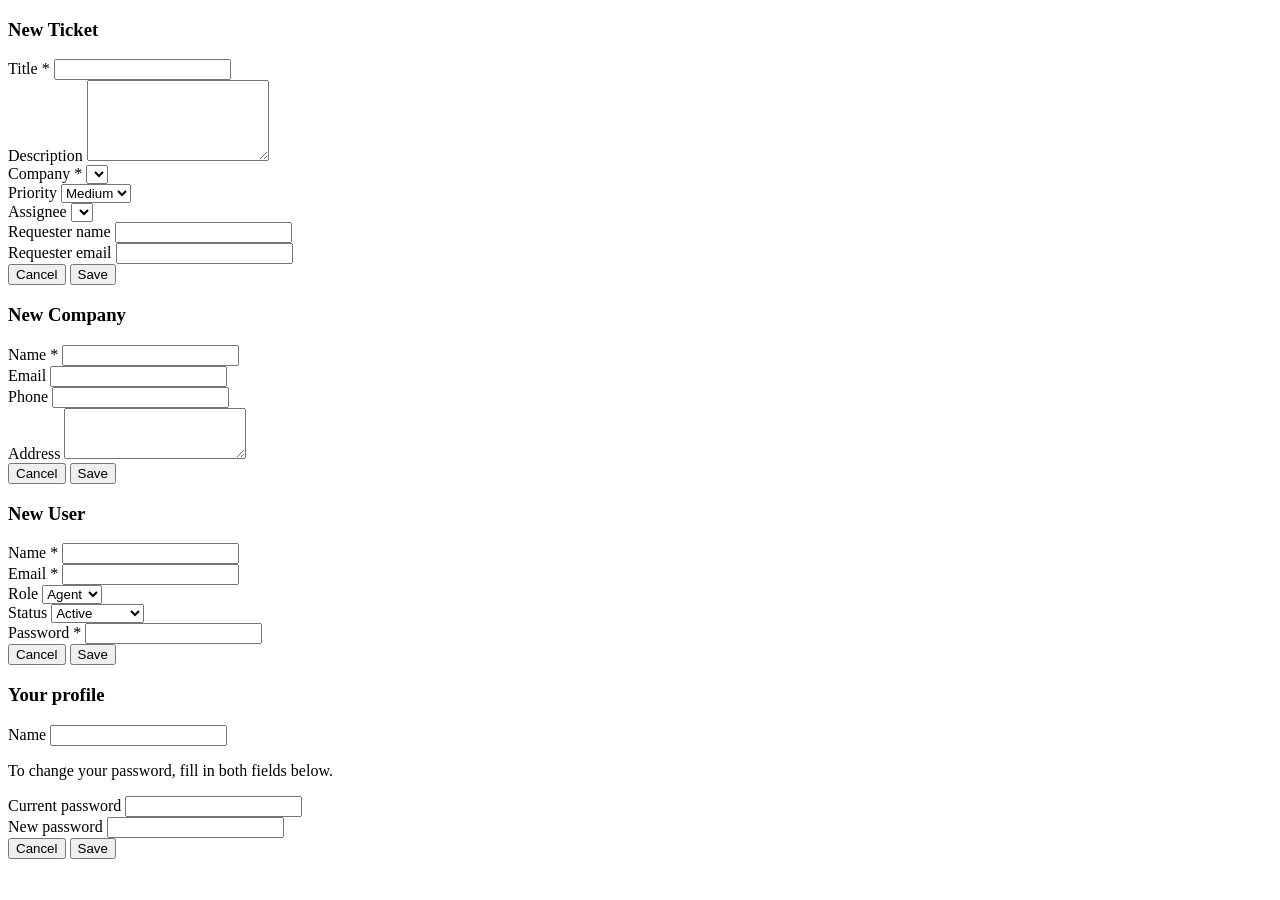
==== app/static/index.html @ 65584b1b "Initial commit: FastAPI ticket system and DeskPulse prototype - app/: FastAPI + SQLAlchemy help desk" ====
<!DOCTYPE html>
<html lang="en">
<head>
    <meta charset="UTF-8">
    <meta name="viewport" content="width=device-width, initial-scale=1.0">
    <meta name="color-scheme" content="light dark">
    <title>Ticket System</title>
    <link rel="icon" href="data:image/svg+xml,<svg xmlns='http://www.w3.org/2000/svg' viewBox='0 0 100 100'><text y='.9em' font-size='90'>🎫</text></svg>">
    <link rel="stylesheet" href="/static/style.css">
</head>
<body>
    <!-- ============ SIGN IN / FIRST-RUN SETUP ============ -->
    <div id="auth-view" class="auth" hidden>
        <form id="auth-form" class="auth-card">
            <h1>🎫 Ticket System</h1>
            <p id="auth-subtitle" class="muted">Sign in to continue</p>
            <div class="form-group" id="auth-name-group" hidden>
                <label for="auth-name">Your name</label>
                <input type="text" id="auth-name" autocomplete="name" maxlength="255">
            </div>
            <div class="form-group" id="auth-setup-group" hidden>
                <label for="auth-setup-code">Setup code</label>
                <input type="password" id="auth-setup-code" autocomplete="off" maxlength="255">
            </div>
            <div class="form-group">
                <label for="auth-email">Email</label>
                <input type="email" id="auth-email" autocomplete="email" required>
            </div>
            <div class="form-group">
                <label for="auth-password">Password</label>
                <input type="password" id="auth-password" autocomplete="current-password" minlength="8" required>
            </div>
            <button type="submit" class="btn btn-primary btn-block" id="auth-submit">Sign in</button>
        </form>
    </div>

    <!-- ============ APP ============ -->
    <div id="app-view" class="app" hidden>
        <header>
            <div class="header-row">
                <h1>🎫 Ticket System</h1>
                <div class="user-menu">
                    <span id="me-name"></span>
                    <span id="me-role" class="badge"></span>
                    <button class="btn btn-secondary btn-sm" id="profile-btn">Profile</button>
                    <button class="btn btn-secondary btn-sm" id="logout-btn">Sign out</button>
                </div>
            </div>
            <nav role="tablist">
                <button class="tab-btn" role="tab" data-tab="dashboard">Dashboard</button>
                <button class="tab-btn" role="tab" data-tab="tickets">Tickets</button>
                <button class="tab-btn" role="tab" data-tab="companies">Companies</button>
                <button class="tab-btn admin-only" role="tab" data-tab="users">Users</button>
            </nav>
        </header>

        <main>
            <!-- Dashboard -->
            <section id="dashboard-tab" class="tab-content" role="tabpanel">
                <div class="stats-grid">
                    <button class="stat-card" data-go='{"status":"active"}'><span class="stat-number" id="stat-active">0</span><span class="stat-label">Active</span></button>
                    <button class="stat-card s-open" data-go='{"status":"open"}'><span class="stat-number" id="stat-open">0</span><span class="stat-label">Open</span></button>
                    <button class="stat-card s-progress" data-go='{"status":"in_progress"}'><span class="stat-number" id="stat-in-progress">0</span><span class="stat-label">In progress</span></button>
                    <button class="stat-card s-waiting" data-go='{"status":"waiting"}'><span class="stat-number" id="stat-waiting">0</span><span class="stat-label">Waiting</span></button>
                    <button class="stat-card s-danger" data-go='{"status":"active","overdue":true}'><span class="stat-number" id="stat-overdue">0</span><span class="stat-label">Overdue</span></button>
                    <button class="stat-card" data-go='{"status":"active","assignee":"none"}'><span class="stat-number" id="stat-unassigned">0</span><span class="stat-label">Unassigned</span></button>
                    <button class="stat-card s-mine" data-go='{"status":"active","assignee":"me"}'><span class="stat-number" id="stat-mine">0</span><span class="stat-label">Assigned to me</span></button>
                    <div class="stat-card s-closed"><span class="stat-number" id="stat-avg">–</span><span class="stat-label">Avg. time to close</span></div>
                </div>
                <div class="panels">
                    <div class="panel">
                        <h3>Active tickets by priority</h3>
                        <div id="priority-bars" class="bars"></div>
                    </div>
                    <div class="panel">
                        <h3>Recent activity</h3>
                        <ul id="activity-list" class="activity"></ul>
                    </div>
                </div>
            </section>

            <!-- Tickets -->
            <section id="tickets-tab" class="tab-content" role="tabpanel">
                <div class="toolbar">
                    <h2>Tickets</h2>
                    <div class="toolbar-actions">
                        <button class="btn btn-secondary" id="export-btn">Export CSV</button>
                        <button class="btn btn-primary" id="new-ticket-btn">+ New Ticket</button>
                    </div>
                </div>
                <div class="filters">
                    <input type="search" id="filter-q" placeholder="Search title, description, requester or #id…" aria-label="Search tickets">
                    <select id="filter-status" aria-label="Filter by status">
                        <option value="active">Active (not closed)</option>
                        <option value="">All statuses</option>
                        <option value="open">Open</option>
                        <option value="in_progress">In progress</option>
                        <option value="waiting">Waiting</option>
                        <option value="closed">Closed</option>
                    </select>
                    <select id="filter-priority" aria-label="Filter by priority">
                        <option value="">All priorities</option>
                        <option value="urgent">Urgent</option>
                        <option value="high">High</option>
                        <option value="medium">Medium</option>
                        <option value="low">Low</option>
                    </select>
                    <select id="filter-company" aria-label="Filter by company"></select>
                    <select id="filter-assignee" aria-label="Filter by assignee"></select>
                    <label class="check"><input type="checkbox" id="filter-overdue"> Overdue only</label>
                </div>

                <div id="bulk-bar" class="bulk-bar" hidden>
                    <strong id="bulk-count"></strong>
                    <select id="bulk-status" aria-label="Set status">
                        <option value="">Status…</option>
                        <option value="open">Open</option>
                        <option value="in_progress">In progress</option>
                        <option value="waiting">Waiting</option>
                        <option value="closed">Closed</option>
                    </select>
                    <select id="bulk-priority" aria-label="Set priority">
                        <option value="">Priority…</option>
                        <option value="urgent">Urgent</option>
                        <option value="high">High</option>
                        <option value="medium">Medium</option>
                        <option value="low">Low</option>
                    </select>
                    <select id="bulk-assignee" aria-label="Set assignee"></select>
                    <button class="btn btn-primary btn-sm" id="bulk-apply">Apply</button>
                    <button class="btn btn-secondary btn-sm" id="bulk-clear">Clear selection</button>
                </div>

                <div class="table-wrap">
                    <table id="tickets-table">
                        <thead>
                            <tr>
                                <th class="col-check"><input type="checkbox" id="select-all" aria-label="Select all on this page"></th>
                                <th data-sort="id">ID</th>
                                <th data-sort="title">Title</th>
                                <th>Company</th>
                                <th>Assignee</th>
                                <th data-sort="status">Status</th>
                                <th data-sort="priority">Priority</th>
                                <th data-sort="due_at">Due</th>
                                <th data-sort="updated_at">Updated</th>
                            </tr>
                        </thead>
                        <tbody></tbody>
                    </table>
                </div>
                <div class="pager">
                    <span id="pager-info" class="muted"></span>
                    <div>
                        <button class="btn btn-secondary btn-sm" id="prev-page">‹ Prev</button>
                        <button class="btn btn-secondary btn-sm" id="next-page">Next ›</button>
                    </div>
                </div>
            </section>

            <!-- Companies -->
            <section id="companies-tab" class="tab-content" role="tabpanel">
                <div class="toolbar">
                    <h2>Companies</h2>
                    <button class="btn btn-primary" id="new-company-btn">+ New Company</button>
                </div>
                <div class="table-wrap">
                    <table id="companies-table">
                        <thead>
                            <tr><th>ID</th><th>Name</th><th>Email</th><th>Phone</th><th>Open / Total</th><th>Created</th><th>Actions</th></tr>
                        </thead>
                        <tbody></tbody>
                    </table>
                </div>
            </section>

            <!-- Users (admin) -->
            <section id="users-tab" class="tab-content" role="tabpanel">
                <div class="toolbar">
                    <h2>Users</h2>
                    <button class="btn btn-primary" id="new-user-btn">+ New User</button>
                </div>
                <div class="table-wrap">
                    <table id="users-table">
                        <thead>
                            <tr><th>Name</th><th>Email</th><th>Role</th><th>Status</th><th>Created</th><th>Actions</th></tr>
                        </thead>
                        <tbody></tbody>
                    </table>
                </div>
            </section>
        </main>
    </div>

    <!-- ============ TICKET DETAIL DRAWER ============ -->
    <div id="drawer-backdrop" class="drawer-backdrop"></div>
    <aside id="ticket-drawer" class="drawer" role="dialog" aria-modal="true" aria-label="Ticket details">
        <div id="drawer-body"></div>
    </aside>

    <!-- ============ MODALS ============ -->
    <div id="ticket-modal" class="modal" role="dialog" aria-modal="true" aria-labelledby="ticket-modal-title">
        <div class="modal-content">
            <h3 id="ticket-modal-title">New Ticket</h3>
            <form id="ticket-form">
                <input type="hidden" id="ticket-id">
                <div class="form-group">
                    <label for="ticket-title">Title *</label>
                    <input type="text" id="ticket-title" maxlength="255" required>
                </div>
                <div class="form-group">
                    <label for="ticket-description">Description</label>
                    <textarea id="ticket-description" rows="5"></textarea>
                </div>
                <div class="form-row">
                    <div class="form-group">
                        <label for="ticket-company">Company *</label>
                        <select id="ticket-company" required></select>
                    </div>
                    <div class="form-group">
                        <label for="ticket-priority">Priority</label>
                        <select id="ticket-priority">
                            <option value="low">Low</option>
                            <option value="medium" selected>Medium</option>
                            <option value="high">High</option>
                            <option value="urgent">Urgent</option>
                        </select>
                    </div>
                </div>
                <div class="form-group">
                    <label for="ticket-assignee">Assignee</label>
                    <select id="ticket-assignee"></select>
                </div>
                <div class="form-row">
                    <div class="form-group">
                        <label for="ticket-requester-name">Requester name</label>
                        <input type="text" id="ticket-requester-name" maxlength="255">
                    </div>
                    <div class="form-group">
                        <label for="ticket-requester-email">Requester email</label>
                        <input type="email" id="ticket-requester-email">
                    </div>
                </div>
                <div class="modal-actions">
                    <button type="button" class="btn btn-secondary" data-close-modal>Cancel</button>
                    <button type="submit" class="btn btn-primary">Save</button>
                </div>
            </form>
        </div>
    </div>

    <div id="company-modal" class="modal" role="dialog" aria-modal="true" aria-labelledby="company-modal-title">
        <div class="modal-content">
            <h3 id="company-modal-title">New Company</h3>
            <form id="company-form">
                <input type="hidden" id="company-id">
                <div class="form-group">
                    <label for="company-name">Name *</label>
                    <input type="text" id="company-name" maxlength="255" required>
                </div>
                <div class="form-group">
                    <label for="company-email">Email</label>
                    <input type="email" id="company-email">
                </div>
                <div class="form-group">
                    <label for="company-phone">Phone</label>
                    <input type="tel" id="company-phone" maxlength="50">
                </div>
                <div class="form-group">
                    <label for="company-address">Address</label>
                    <textarea id="company-address" rows="3"></textarea>
                </div>
                <div class="modal-actions">
                    <button type="button" class="btn btn-secondary" data-close-modal>Cancel</button>
                    <button type="submit" class="btn btn-primary">Save</button>
                </div>
            </form>
        </div>
    </div>

    <div id="user-modal" class="modal" role="dialog" aria-modal="true" aria-labelledby="user-modal-title">
        <div class="modal-content">
            <h3 id="user-modal-title">New User</h3>
            <form id="user-form">
                <input type="hidden" id="user-id">
                <div class="form-group">
                    <label for="user-name">Name *</label>
                    <input type="text" id="user-name" maxlength="255" required>
                </div>
                <div class="form-group">
                    <label for="user-email">Email *</label>
                    <input type="email" id="user-email" required>
                </div>
                <div class="form-row">
                    <div class="form-group">
                        <label for="user-role">Role</label>
                        <select id="user-role">
                            <option value="agent">Agent</option>
                            <option value="admin">Admin</option>
                        </select>
                    </div>
                    <div class="form-group" id="user-active-group">
                        <label for="user-active">Status</label>
                        <select id="user-active">
                            <option value="true">Active</option>
                            <option value="false">Deactivated</option>
                        </select>
                    </div>
                </div>
                <div class="form-group">
                    <label for="user-password" id="user-password-label">Password *</label>
                    <input type="password" id="user-password" minlength="8" autocomplete="new-password">
                </div>
                <div class="modal-actions">
                    <button type="button" class="btn btn-secondary" data-close-modal>Cancel</button>
                    <button type="submit" class="btn btn-primary">Save</button>
                </div>
            </form>
        </div>
    </div>

    <div id="profile-modal" class="modal" role="dialog" aria-modal="true" aria-labelledby="profile-modal-title">
        <div class="modal-content">
            <h3 id="profile-modal-title">Your profile</h3>
            <form id="profile-form">
                <div class="form-group">
                    <label for="profile-name">Name</label>
                    <input type="text" id="profile-name" maxlength="255" required>
                </div>
                <p class="muted small">To change your password, fill in both fields below.</p>
                <div class="form-group">
                    <label for="profile-current">Current password</label>
                    <input type="password" id="profile-current" autocomplete="current-password">
                </div>
                <div class="form-group">
                    <label for="profile-new">New password</label>
                    <input type="password" id="profile-new" minlength="8" autocomplete="new-password">
                </div>
                <div class="modal-actions">
                    <button type="button" class="btn btn-secondary" data-close-modal>Cancel</button>
                    <button type="submit" class="btn btn-primary">Save</button>
                </div>
            </form>
        </div>
    </div>

    <div id="toast" class="toast" role="status" aria-live="polite"></div>

    <script src="/static/app.js"></script>
</body>
</html>
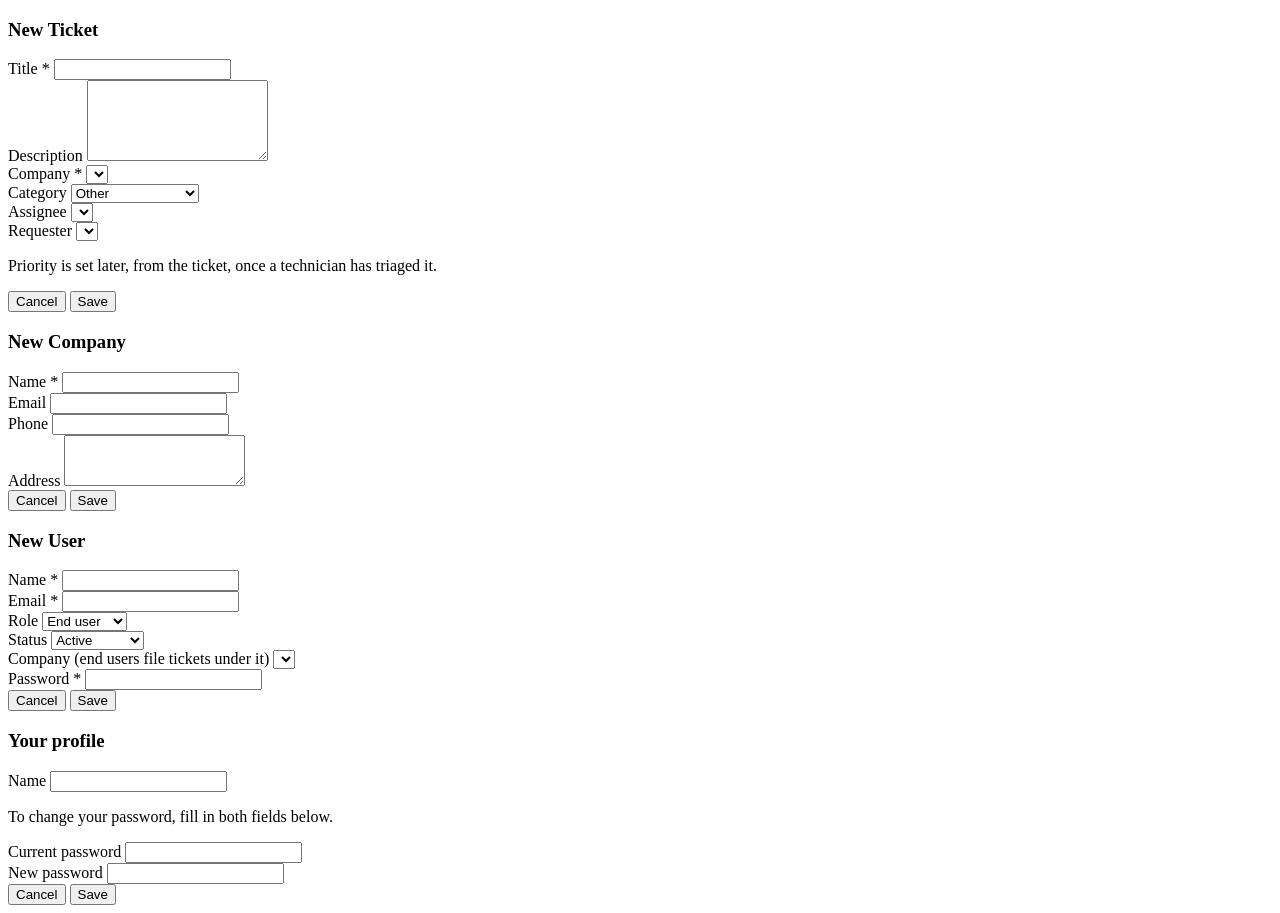
==== commit ba3abe45: "feat: DeskPulse backend (roles, assets, 2FA, Alembic) and API-driven front-end Backend - Roles admin" ====
--- a/app/static/index.html
+++ b/app/static/index.html
@@ -30,6 +30,10 @@
                 <label for="auth-password">Password</label>
                 <input type="password" id="auth-password" autocomplete="current-password" minlength="8" required>
             </div>
+            <div class="form-group" id="auth-otp-group" hidden>
+                <label for="auth-otp">Authenticator code</label>
+                <input type="text" id="auth-otp" inputmode="numeric" autocomplete="one-time-code" pattern="[0-9]{6}" maxlength="6">
+            </div>
             <button type="submit" class="btn btn-primary btn-block" id="auth-submit">Sign in</button>
         </form>
     </div>
@@ -64,6 +68,7 @@
                     <button class="stat-card s-waiting" data-go='{"status":"waiting"}'><span class="stat-number" id="stat-waiting">0</span><span class="stat-label">Waiting</span></button>
                     <button class="stat-card s-danger" data-go='{"status":"active","overdue":true}'><span class="stat-number" id="stat-overdue">0</span><span class="stat-label">Overdue</span></button>
                     <button class="stat-card" data-go='{"status":"active","assignee":"none"}'><span class="stat-number" id="stat-unassigned">0</span><span class="stat-label">Unassigned</span></button>
+                    <button class="stat-card" data-go='{"status":"active","priority":"none"}'><span class="stat-number" id="stat-untriaged">0</span><span class="stat-label">Not triaged</span></button>
                     <button class="stat-card s-mine" data-go='{"status":"active","assignee":"me"}'><span class="stat-number" id="stat-mine">0</span><span class="stat-label">Assigned to me</span></button>
                     <div class="stat-card s-closed"><span class="stat-number" id="stat-avg">–</span><span class="stat-label">Avg. time to close</span></div>
                 </div>
@@ -89,18 +94,20 @@
                     </div>
                 </div>
                 <div class="filters">
-                    <input type="search" id="filter-q" placeholder="Search title, description, requester or #id…" aria-label="Search tickets">
+                    <input type="search" id="filter-q" placeholder="Search title, description, requester or TK-id…" aria-label="Search tickets">
                     <select id="filter-status" aria-label="Filter by status">
-                        <option value="active">Active (not closed)</option>
+                        <option value="active">Active (not resolved/closed)</option>
                         <option value="">All statuses</option>
                         <option value="open">Open</option>
                         <option value="in_progress">In progress</option>
                         <option value="waiting">Waiting</option>
+                        <option value="resolved">Resolved</option>
                         <option value="closed">Closed</option>
                     </select>
                     <select id="filter-priority" aria-label="Filter by priority">
                         <option value="">All priorities</option>
-                        <option value="urgent">Urgent</option>
+                        <option value="none">Not set (untriaged)</option>
+                        <option value="critical">Critical</option>
                         <option value="high">High</option>
                         <option value="medium">Medium</option>
                         <option value="low">Low</option>
@@ -117,11 +124,12 @@
                         <option value="open">Open</option>
                         <option value="in_progress">In progress</option>
                         <option value="waiting">Waiting</option>
+                        <option value="resolved">Resolved</option>
                         <option value="closed">Closed</option>
                     </select>
                     <select id="bulk-priority" aria-label="Set priority">
                         <option value="">Priority…</option>
-                        <option value="urgent">Urgent</option>
+                        <option value="critical">Critical</option>
                         <option value="high">High</option>
                         <option value="medium">Medium</option>
                         <option value="low">Low</option>
@@ -218,12 +226,13 @@
                         <select id="ticket-company" required></select>
                     </div>
                     <div class="form-group">
-                        <label for="ticket-priority">Priority</label>
-                        <select id="ticket-priority">
-                            <option value="low">Low</option>
-                            <option value="medium" selected>Medium</option>
-                            <option value="high">High</option>
-                            <option value="urgent">Urgent</option>
+                        <label for="ticket-category">Category</label>
+                        <select id="ticket-category">
+                            <option value="hardware">Hardware</option>
+                            <option value="software">Software</option>
+                            <option value="network">Network</option>
+                            <option value="access_security">Access &amp; security</option>
+                            <option value="other" selected>Other</option>
                         </select>
                     </div>
                 </div>
@@ -231,16 +240,11 @@
                     <label for="ticket-assignee">Assignee</label>
                     <select id="ticket-assignee"></select>
                 </div>
-                <div class="form-row">
-                    <div class="form-group">
-                        <label for="ticket-requester-name">Requester name</label>
-                        <input type="text" id="ticket-requester-name" maxlength="255">
-                    </div>
-                    <div class="form-group">
-                        <label for="ticket-requester-email">Requester email</label>
-                        <input type="email" id="ticket-requester-email">
-                    </div>
-                </div>
+                <div class="form-group">
+                    <label for="ticket-requester">Requester</label>
+                    <select id="ticket-requester"></select>
+                </div>
+                <p class="muted small">Priority is set later, from the ticket, once a technician has triaged it.</p>
                 <div class="modal-actions">
                     <button type="button" class="btn btn-secondary" data-close-modal>Cancel</button>
                     <button type="submit" class="btn btn-primary">Save</button>
@@ -295,7 +299,8 @@
                     <div class="form-group">
                         <label for="user-role">Role</label>
                         <select id="user-role">
-                            <option value="agent">Agent</option>
+                            <option value="user">End user</option>
+                            <option value="technician">Technician</option>
                             <option value="admin">Admin</option>
                         </select>
                     </div>
@@ -308,6 +313,10 @@
                     </div>
                 </div>
                 <div class="form-group">
+                    <label for="user-company">Company (end users file tickets under it)</label>
+                    <select id="user-company"></select>
+                </div>
+                <div class="form-group">
                     <label for="user-password" id="user-password-label">Password *</label>
                     <input type="password" id="user-password" minlength="8" autocomplete="new-password">
                 </div>
